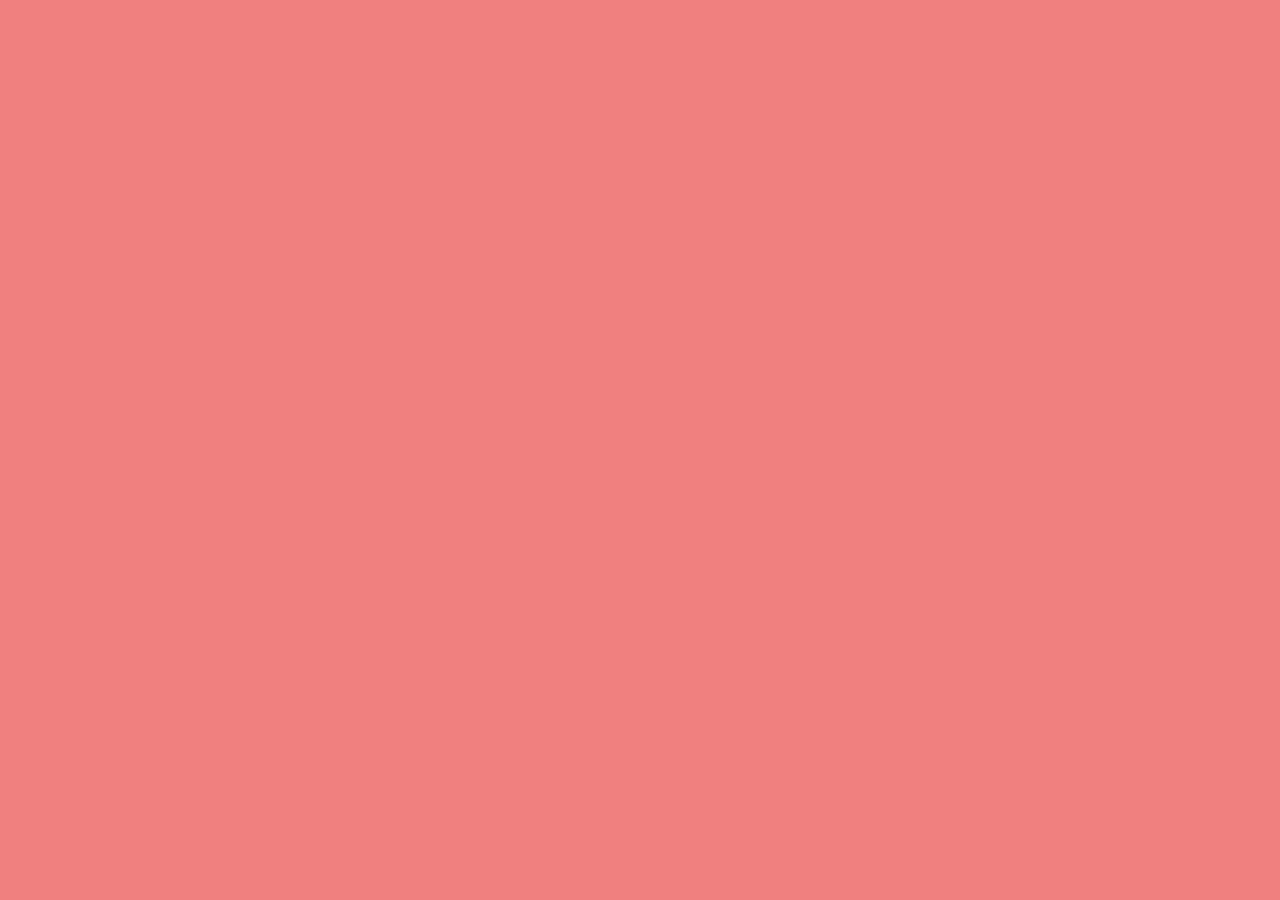
==== Game/index.html @ 41eaef13 "hooking up my pages" ====
<!DOCTYPE html>
<html lang="en">
<head>
    <meta charset="UTF-8">
    <meta name="viewport" content="width=device-width, initial-scale=1.0">
    <title>Bringing Up Baby!</title>
    <link rel="stylesheet" href="style.css">
    <script
        src="https://code.jquery.com/jquery-3.5.0.js"
        integrity="sha256-r/AaFHrszJtwpe+tHyNi/XCfMxYpbsRg2Uqn0x3s2zc="
        crossorigin="anonymous"
        defer
    ></script>
    <script src="app.js" defer></script>
</head>
<body>
    
</body>
</html>
---- Game/style.css ----
body {
    background-color: lightcoral;
}
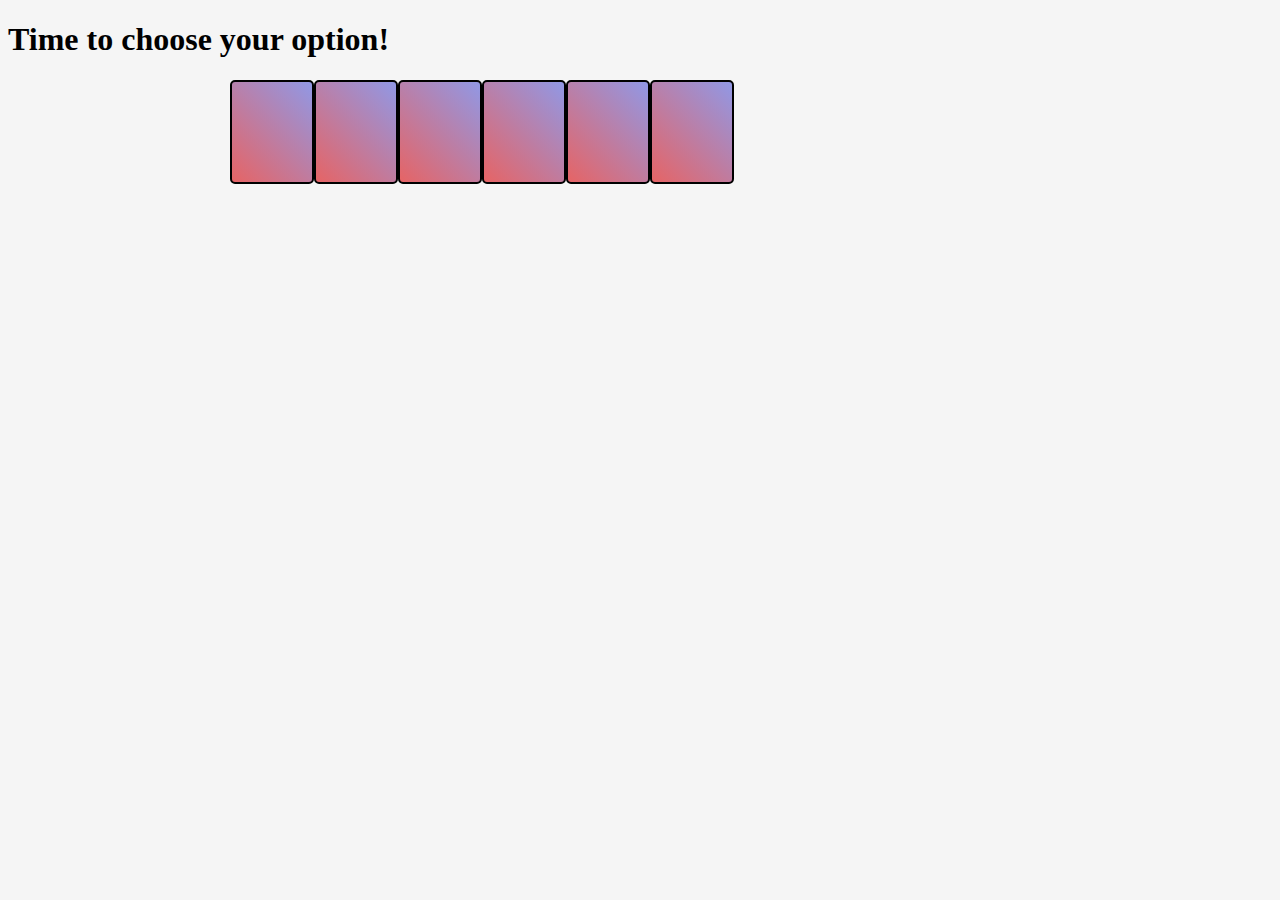
==== commit bce2959c: "again" ====
--- a/Game/index.html
+++ b/Game/index.html
@@ -14,6 +14,16 @@
     <script src="app.js" defer></script>
 </head>
 <body>
+    <h1>Time to choose your option!</h1>
+    <div id="questions">
+        <a href=""><div class="card"></div></a>
+        <div class="card"></div>
+        <div class="card"></div>
+        <div class="card"></div>
+        <div class="card"></div>
+        <div class="card"></div>
+
+    </div>
     
 </body>
 </html>--- a/Game/style.css
+++ b/Game/style.css
@@ -1,3 +1,15 @@
 body {
-    background-color: lightcoral;
+    background-color: whitesmoke;
+}
+#questions {
+    display: flex;
+    justify-content: center;
+    width: 75%;
+}
+.card {
+    width: 80px;
+    height: 100px;
+    background: linear-gradient(45deg, #e66465, #9198e5);
+    border: 2px solid black;
+    border-radius: 5px;
 }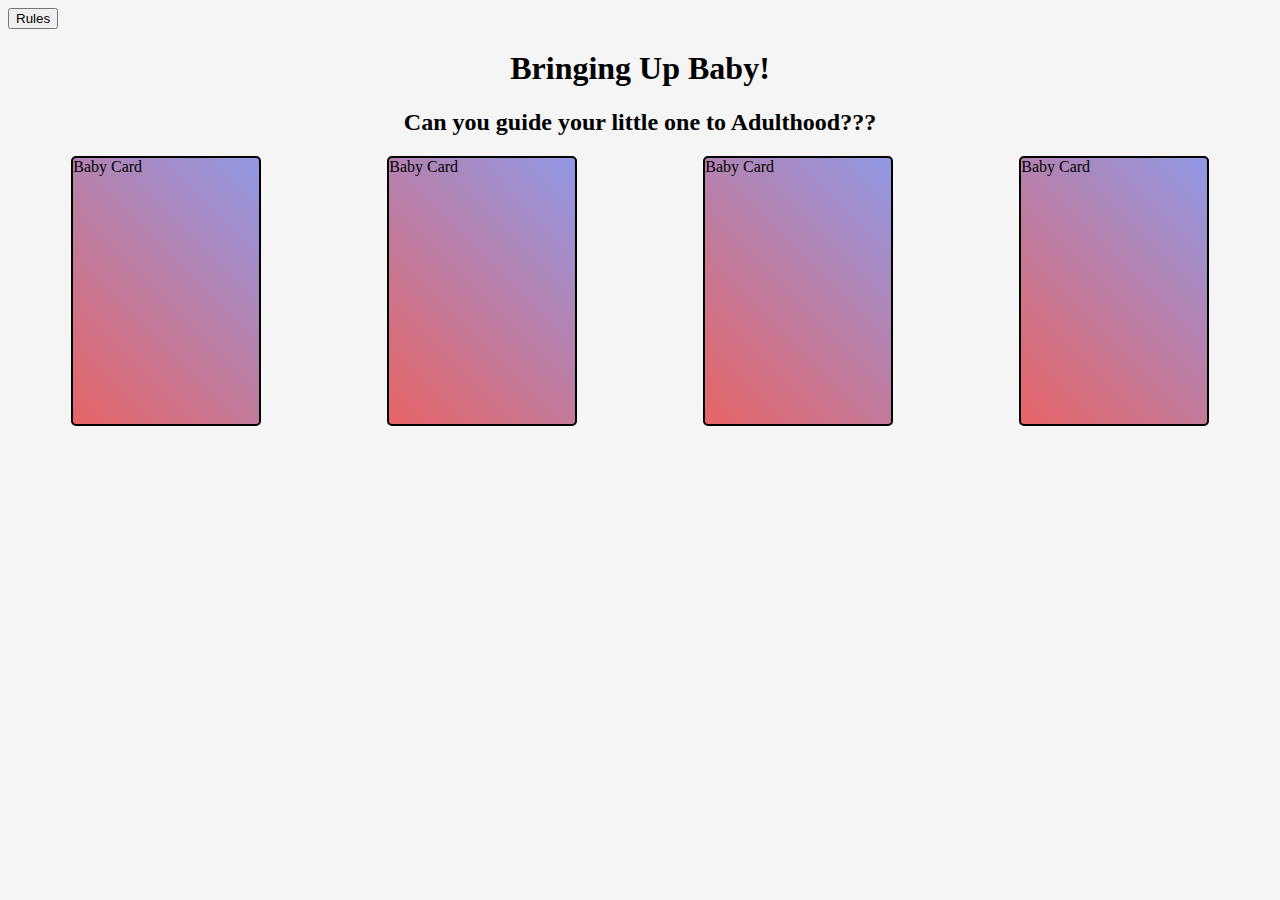
==== commit bac3dd48: "trying this again" ====
--- a/Game/index.html
+++ b/Game/index.html
@@ -14,16 +14,41 @@
     <script src="app.js" defer></script>
 </head>
 <body>
-    <h1>Time to choose your option!</h1>
-    <div id="questions">
-        <a href=""><div class="card"></div></a>
-        <div class="card"></div>
-        <div class="card"></div>
-        <div class="card"></div>
-        <div class="card"></div>
-        <div class="card"></div>
+    <button id="myBtn">Rules</button>
 
-    </div>
+<!-- The Modal -->
+<div id="myModal" class="modal">
+<!-- Modal Content-->
+  <div class="modal-content">
+    <span class="close">&times;</span>
+    <p>Bringing up Baby RULES: Lorem ipsum dolor sit amet, consectetur adipiscing elit, sed do eiusmod tempor incididunt ut labore et dolore magna aliqua. Ut enim ad minim veniam, quis nostrud exercitation ullamco laboris nisi ut aliquip ex ea commodo consequat. Duis aute irure dolor in reprehenderit in voluptate velit esse cillum dolore eu fugiat nulla pariatur. Excepteur sint occaecat cupidatat non proident, sunt in culpa qui officia deserunt mollit anim id est laborum.</p>
+  </div>
+
+</div>
+    <h1>Bringing Up Baby!</h1>
+    <h2>Can you guide your little one to Adulthood???</h2>
+        <div id="questions">
+            <div class="card" onclick="toggleActive(this)"> 
+                <div class="choice-value">Baby Card</div>
+                <div class="choice-result">You lose 2 points. Baby is drunk.</div>
+            </div>
+            <div class="card" onclick="toggleActive(this)"> 
+                <div class="choice-value">Baby Card</div>
+                <div class="choice-result">You lose 2 points. Baby is drunk.</div>
+            </div>
+            <div class="card" onclick="toggleActive(this)"> 
+                <div class="choice-value">Baby Card</div>
+                <div class="choice-result">You gain 2 points. Baby is reading.</div>
+            </div>
+            <div class="card" onclick="toggleActive(this)"> 
+                <div class="choice-value">Baby Card</div>
+                <div class="choice-result">You gain 2 points. Baby is reading.</div>
+            </div>
+
+        </div>
+        <div id="babyOnTheMove">
+        <img id="baby" src="/Users/kelliematteson/Desktop/code/projects/baby.png" alt="">
+        </div>
     
 </body>
 </html>--- a/Game/style.css
+++ b/Game/style.css
@@ -1,15 +1,96 @@
+*, *:before, *:after {
+    box-sizing: border-box;
+  }
 body {
     background-color: whitesmoke;
 }
+h1, h2 {
+    text-align: center;
+}
 #questions {
+    -webkit-box-flex: 1;
+    flex: 1;
+    position: relative;
+    display: -webkit-box;
     display: flex;
+    -webkit-box-pack: center;
     justify-content: center;
-    width: 75%;
+    -webkit-box-orient: horizontal;
+    -webkit-box-direction: normal;
+    flex-direction: row;
 }
+
 .card {
-    width: 80px;
-    height: 100px;
+    width: 15%;
+    height: 30vh;
+    margin: auto;
     background: linear-gradient(45deg, #e66465, #9198e5);
     border: 2px solid black;
     border-radius: 5px;
+    
+}
+.card .choice-result {
+    display: none;
+}
+.card.active .choice-result {
+    display: block;
+    font-size: 2vw;
+    text-align: center;
+   
+
+}
+ /* The Modal (background) */
+ .modal {
+    display: none; /* Hidden by default */
+    position: fixed; /* Stay in place */
+    z-index: 1; /* Sit on top */
+    left: 0;
+    top: 0;
+    width: 100%; /* Full width */
+    height: 100%; /* Full height */
+    overflow: auto; /* Enable scroll if needed */
+    background-color: rgb(0,0,0); /* Fallback color */
+    background-color: rgba(0,0,0,0.4); /* Black w/ opacity */
+  }
+  
+  /* Modal Content/Box */
+  .modal-content {
+    background-color: #fefefe;
+    margin: 15% auto; /* 15% from the top and centered */
+    padding: 20px;
+    border: 1px solid #888;
+    width: 80%; /* Could be more or less, depending on screen size */
+  }
+  
+  /* The Close Button */
+  .close {
+    color: #aaa;
+    float: right;
+    font-size: 28px;
+    font-weight: bold;
+  }
+  
+  .close:hover,
+  .close:focus {
+    color: black;
+    text-decoration: none;
+    cursor: pointer;
+  } 
+div.babyOnTheGo {
+  width: 10%;
+  animation-name: baby-on-the-go; 
+  animation-duration: 8s;
+  animation-iteration-count: infinite;
+}
+@keyframes baby-on-the-go {
+  0% {
+    left: 0;
+  }
+  50% {
+    left: 720px;
+  }
+  100% {
+    left: 0;
+  }
+
 }